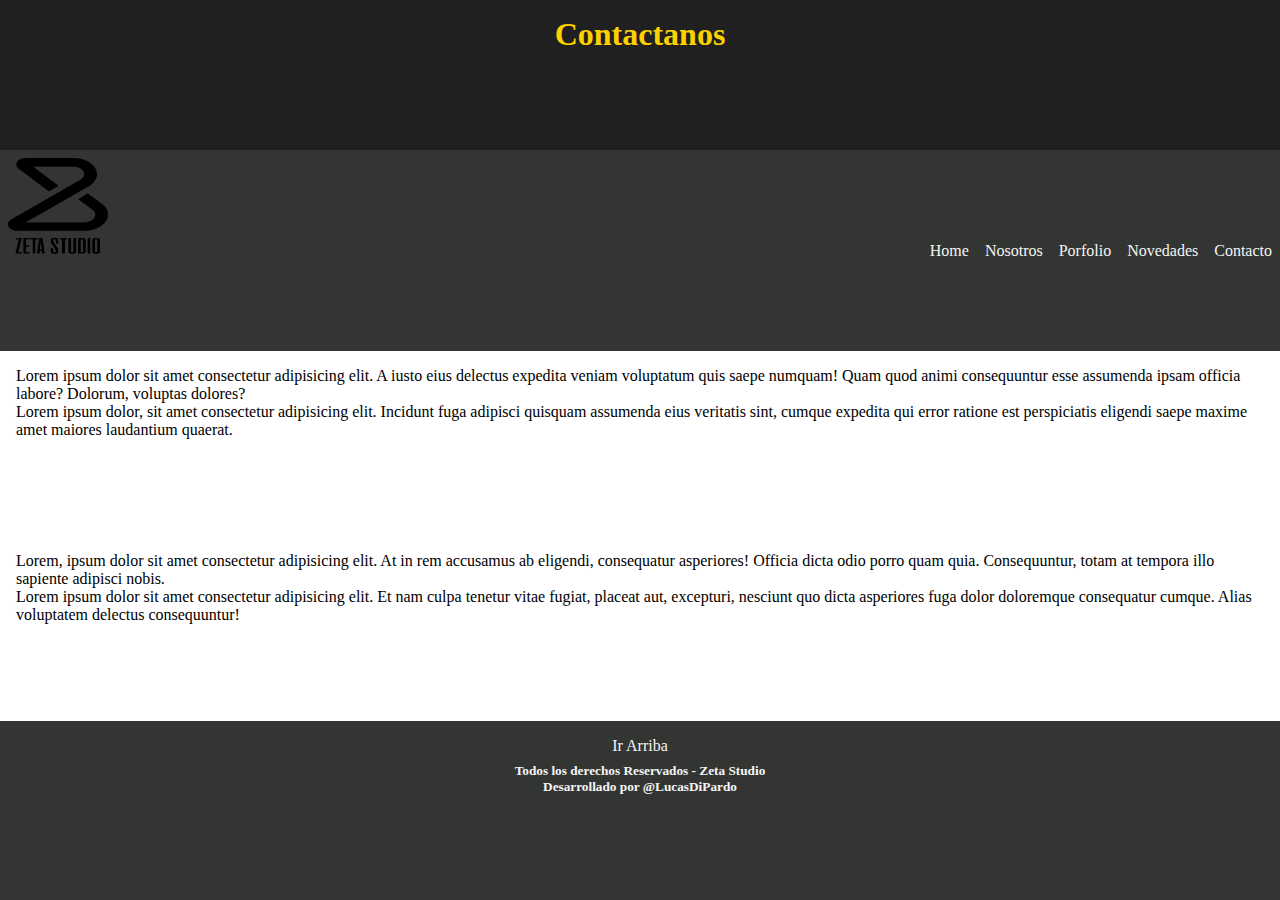
==== pages/contacto.html @ 5beca1e9 "Primer subida del proyecto con estructuras HTML y Grid" ====
<!DOCTYPE html>
<html lang="es">
<head>
    <meta charset="UTF-8">
    <meta http-equiv="X-UA-Compatible" content="IE=edge">
    <meta name="viewport" content="width=device-width, initial-scale=1.0">
    <title>Contacto | ZetaStudio</title>

    <!--Link Css-->
    <link rel="stylesheet" href="/css/main.css">

</head>
<body>
    <div class="container">
        <header class="c-header">
            <h1 class="c-tituloPagina">
                Contactanos
            </h1>
        </header>

        <nav class="c-nav">
            <div class="c-logo">
                <a href="/index.html">
                    <img src="/img/Logotipo.png" alt="LogoPagina" width="100" height="100">
                </a>
            </div>
            <div class="c-itemNav">
                <ul>
                    <li>
                        <a class="c-linkNav" href="/index.html">
                            Home
                        </a>
                    </li>
                    <li>
                        <a class="c-linkNav" href="nosotros.html">
                            Nosotros
                        </a>
                    </li>
                    <li>
                        <a class="c-linkNav" href="portfolio.html">
                            Porfolio
                        </a>
                    </li>
                    <li>
                        <a class="c-linkNav" href="novedades.html">
                            Novedades
                        </a>
                    </li>
                    <li>
                        <a class="c-linkNav" href="contacto.html">
                            Contacto
                        </a>
                    </li>
                </ul>
            </div>
        </nav>

        <main class="c-main">
            <p>
                Lorem ipsum dolor sit amet consectetur adipisicing elit. A iusto eius delectus expedita veniam voluptatum quis saepe numquam! Quam quod animi consequuntur esse assumenda ipsam officia labore? Dolorum, voluptas dolores?
            </p>
            <p>
                Lorem ipsum dolor, sit amet consectetur adipisicing elit. Incidunt fuga adipisci quisquam assumenda eius veritatis sint, cumque expedita qui error ratione est perspiciatis eligendi saepe maxime amet maiores laudantium quaerat.
            </p>
        </main>

        <aside class="c-aside">
            <p>
                Lorem, ipsum dolor sit amet consectetur adipisicing elit. At in rem accusamus ab eligendi, consequatur asperiores! Officia dicta odio porro quam quia. Consequuntur, totam at tempora illo sapiente adipisci nobis.
            </p>
            <p>
                Lorem ipsum dolor sit amet consectetur adipisicing elit. Et nam culpa tenetur vitae fugiat, placeat aut, excepturi, nesciunt quo dicta asperiores fuga dolor doloremque consequatur cumque. Alias voluptatem delectus consequuntur!
            </p>
        </aside>

        <footer class="c-footer">
            <div>
                <a href="#irArriba" class="c-botonArriba">
                    Ir Arriba
                </a>
            </div>
            <h5 class="c-derechosReservados">            
                    Todos los derechos Reservados - Zeta Studio 
                    <br>
                    Desarrollado por @LucasDiPardo             
            </h5>
        </footer>
    </div>
    
</body>
</html>
---- css/main.css ----
/* Reset - Va siempre */
*{
    margin: 0;
    padding: 0;
    box-sizing: border-box;
}

/*container GRID*/
.container{
    display: grid;
    height: 100vh;
    grid-template-areas:    "header"
                            "nav"
                            "main"
                            "aside"
                            "footer";
}

/*header*/
.c-header{
    background-color: #202020;
    grid-area: header;
}
.c-tituloPagina{
    color: #fdd100;
    padding: 1rem;
    text-align: center;
}

/*Barra Menu*/
.c-nav{
    grid-area: nav;
    background-color: #333533;
    display: flex;
    justify-content: space-between;
}
.c-logo{
    padding: .5rem;
}
.c-itemNav{
    display: flex;
    align-items: center;
}
.c-itemNav ul{
    display: flex;
    flex-flow: row nowrap;
}
.c-itemNav ul li{
    display: block;
    padding: 0.5rem;
}
.c-linkNav{
    text-decoration: none;
    color: #f5f5f5;
}
/*Main*/

.c-main{
    grid-area: main;
    padding: 1rem;
}

/*Aside*/

.c-aside{
    grid-area: aside;
    padding: 1rem;
}

/*Footer*/
.c-footer{
    grid-area: footer;
    display: flex;
    flex-flow: column nowrap;
    background-color: #333533;
    align-items: center;
    padding: 1rem;
}
.c-botonArriba{
    text-decoration: none;
    color: #f5f5f5;
}
.c-derechosReservados{
    color: #f5f5f5;
    text-align: center;
    padding: .5rem;
}
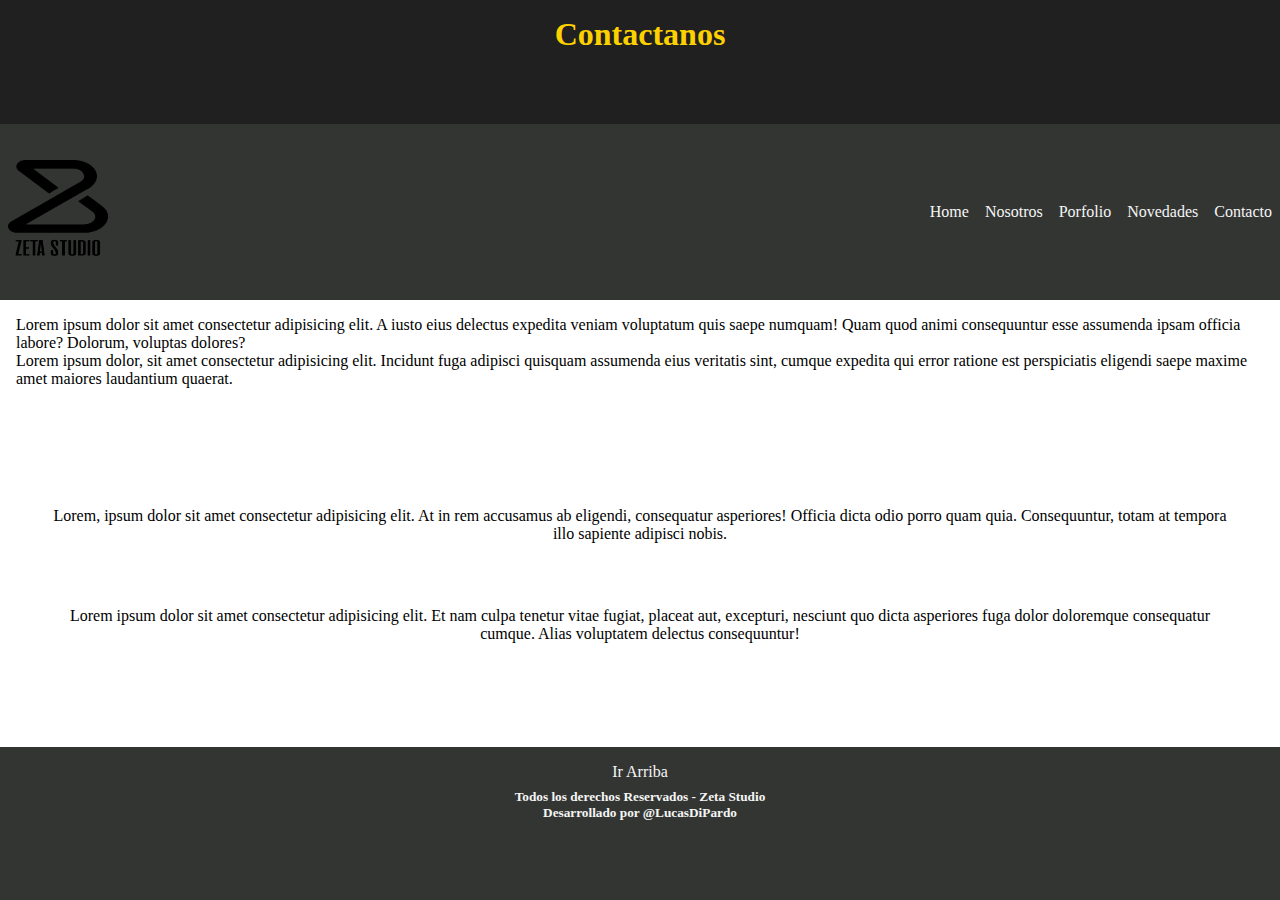
==== commit 3426eac6: "Modificaciones en todos los html de tamanios,bordes etc" ====
--- a/pages/contacto.html
+++ b/pages/contacto.html
@@ -6,6 +6,9 @@
     <meta name="viewport" content="width=device-width, initial-scale=1.0">
     <title>Contacto | ZetaStudio</title>
 
+    <!--Icono de la Pestaña-->
+    <link rel="shortcut icon" href="/img/Isologo.png">
+    
     <!--Link Css-->
     <link rel="stylesheet" href="/css/main.css">
 
--- a/css/main.css
+++ b/css/main.css
@@ -25,6 +25,7 @@
     color: #fdd100;
     padding: 1rem;
     text-align: center;
+    align-items: center;
 }
 
 /*Barra Menu*/
@@ -36,6 +37,7 @@
 }
 .c-logo{
     padding: .5rem;
+    align-self: center;
 }
 .c-itemNav{
     display: flex;
@@ -59,12 +61,36 @@
     grid-area: main;
     padding: 1rem;
 }
+.c-main section{
+    text-align: center;
+}
+.c-main section iframe{
+    max-height: 200px;
+    max-width: 350px;
+    margin: 1rem;
+}
+.c-fotosInicio{
+    display: flex;
+    flex-flow: column wrap;
+    justify-content: space-around;
+    align-items: center;
+    margin: 2rem;
+}
+.c-fotosInicio div img{
+    max-height: 500px;
+    max-width: 350px;
+    margin: 2rem;
+}
 
 /*Aside*/
 
 .c-aside{
     grid-area: aside;
     padding: 1rem;
+}
+.c-aside p{
+    text-align: center;
+    padding: 2rem;
 }
 
 /*Footer*/
@@ -86,5 +112,71 @@
     padding: .5rem;
 }
 
+/*Nosotros*/
 
+.c-contNosotros{
+    display: flex;
+    flex-flow: column nowrap;
+    align-items: center;
+}
+.c-contNosotros div img{
+    max-width: 100px;
+    max-height: 100px;
+    margin: 1rem;
+}
+.c-contNosotros div p{
+    padding: 2rem;
+    text-align: center;
+}
+.c-asideNosotros{
+    text-align: center;
+    padding: 2rem;
+}
 
+/*Portfolio*/
+
+.c-contPortfolio{
+    display: flex;
+    flex-flow: column nowrap;
+    align-items: center;
+}
+.c-imgPortfolio{
+    max-width: 300px;
+    max-height: 500px;
+    margin: 2rem;
+}
+.c-asidePortfolio{
+    text-align: center;
+    margin: 1rem;
+}
+
+/*Novedades*/
+
+.c-contNovedades{
+    display: flex;
+    flex-flow: column nowrap;
+    align-items: center;
+    justify-content: center;
+}
+
+.c-contNovedades div{
+    margin: 2rem;
+}
+
+.c-contNovedades div h3{
+    text-align: center;
+    margin: 1rem;
+}
+.c-contNovedades div p{
+    text-align: center;
+    margin: 1rem;
+}
+.c-videoNovedades1, .c-videoNovedades2, .c-videoNovedades3{
+    text-align: center;
+}
+.c-videoNovedades1 iframe, .c-videoNovedades2 iframe, .c-videoNovedades3 iframe {
+    max-height: 200px;
+    max-width: 350px;
+    margin: 1rem;
+}
+
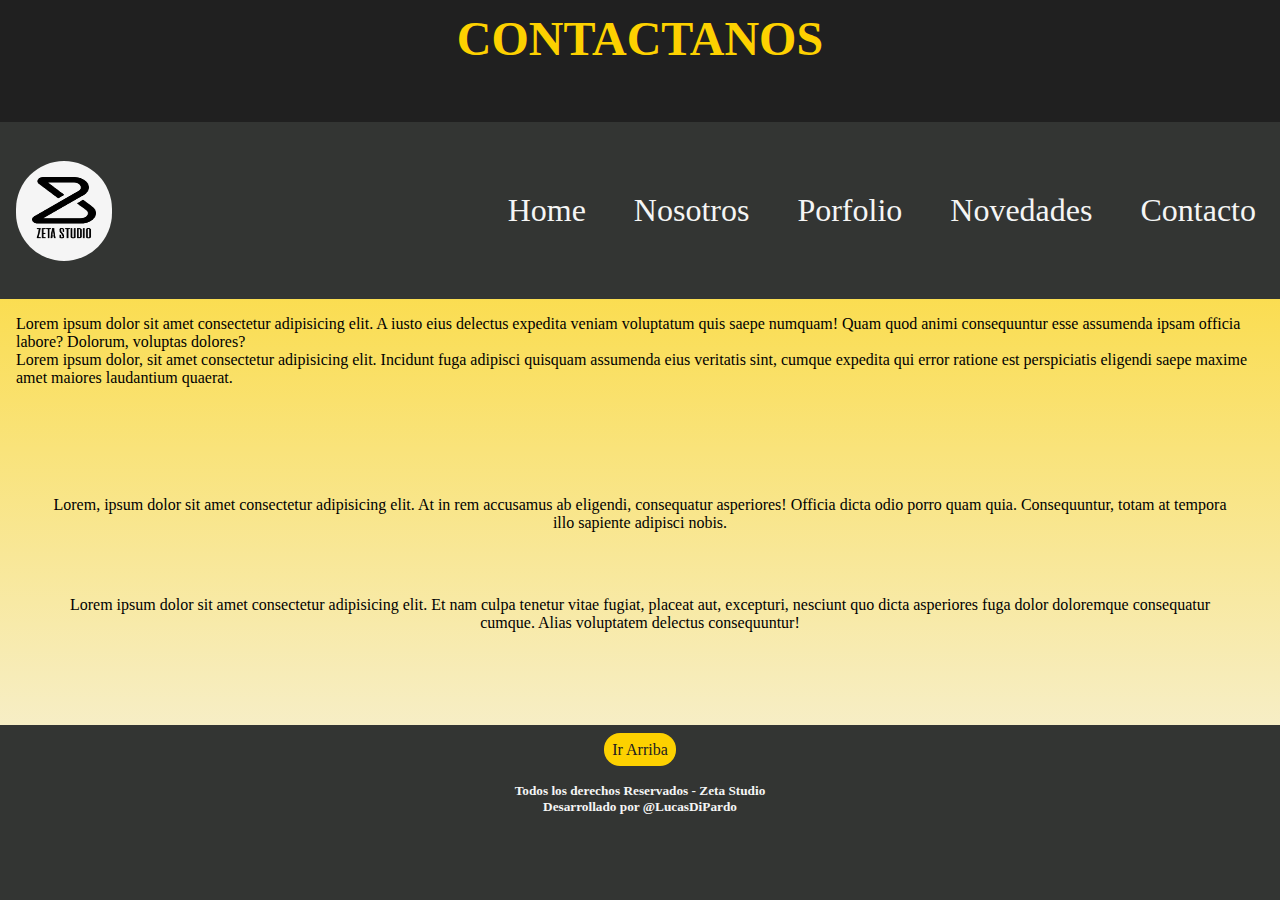
==== commit bdc86321: "animaciones home y nosotros en version web" ====
--- a/pages/contacto.html
+++ b/pages/contacto.html
@@ -14,7 +14,7 @@
 
 </head>
 <body>
-    <div class="container">
+    <div class="container" id="irArriba">
         <header class="c-header">
             <h1 class="c-tituloPagina">
                 Contactanos
--- a/css/main.css
+++ b/css/main.css
@@ -14,6 +14,12 @@
                             "main"
                             "aside"
                             "footer";
+    background: rgb(245,245,245);
+    background: -moz-linear-gradient(0deg, rgba(245,245,245,1) 0%, rgba(253,209,0,1) 100%);
+    background: -webkit-linear-gradient(0deg, rgba(245,245,245,1) 0%, rgba(253,209,0,1) 100%);
+    background: linear-gradient(0deg, rgba(245,245,245,1) 0%, rgba(253,209,0,1) 100%);
+    filter: progid:DXImageTransform.Microsoft.gradient(startColorstr="#f5f5f5",endColorstr="#fdd100",GradientType=1);
+    
 }
 
 /*header*/
@@ -23,9 +29,11 @@
 }
 .c-tituloPagina{
     color: #fdd100;
-    padding: 1rem;
-    text-align: center;
-    align-items: center;
+    padding: .7rem;
+    text-align: center;
+    align-items: center;
+    font-size: 1.5rem;
+    text-transform: uppercase;
 }
 
 /*Barra Menu*/
@@ -38,6 +46,13 @@
 .c-logo{
     padding: .5rem;
     align-self: center;
+    background-color: #f5f5f5;
+    border-radius: 1.8rem;
+    margin: 1rem;
+}
+.c-logo a img{
+    height: 3rem;
+    width: 3rem;
 }
 .c-itemNav{
     display: flex;
@@ -54,20 +69,22 @@
 .c-linkNav{
     text-decoration: none;
     color: #f5f5f5;
+    padding: 1rem;
+    border-radius: 1rem;
 }
 /*Main*/
 
 .c-main{
     grid-area: main;
-    padding: 1rem;
+    padding: 1rem;    
 }
 .c-main section{
     text-align: center;
 }
 .c-main section iframe{
-    max-height: 200px;
-    max-width: 350px;
-    margin: 1rem;
+    height: auto;
+    width: auto;
+    
 }
 .c-fotosInicio{
     display: flex;
@@ -77,9 +94,9 @@
     margin: 2rem;
 }
 .c-fotosInicio div img{
-    max-height: 500px;
-    max-width: 350px;
-    margin: 2rem;
+    height: 300px;
+    width: 200px;
+    margin: 1rem;
 }
 
 /*Aside*/
@@ -104,12 +121,16 @@
 }
 .c-botonArriba{
     text-decoration: none;
-    color: #f5f5f5;
+    color: #202020;
+    background-color: #fdd100;
+    padding: .5rem;
+    border-radius: 1rem;    
 }
 .c-derechosReservados{
     color: #f5f5f5;
     text-align: center;
     padding: .5rem;
+    margin: 1rem;
 }
 
 /*Nosotros*/
@@ -120,8 +141,8 @@
     align-items: center;
 }
 .c-contNosotros div img{
-    max-width: 100px;
-    max-height: 100px;
+    width: 100px;
+    height: 100px;
     margin: 1rem;
 }
 .c-contNosotros div p{
@@ -141,8 +162,8 @@
     align-items: center;
 }
 .c-imgPortfolio{
-    max-width: 300px;
-    max-height: 500px;
+    width: 300px;
+    height: 500px;
     margin: 2rem;
 }
 .c-asidePortfolio{
@@ -180,3 +201,100 @@
     margin: 1rem;
 }
 
+
+/*media queris para responsive (falta terminar)*/
+
+@media only screen and (min-width:800px){    
+    /*Home*/
+    .c-tituloPagina{
+        font-size: 2rem;
+    }
+    .c-logo{
+        border-radius: 3rem;
+    }
+    .c-logo a img{
+        height: 4rem;
+        width: 4rem;
+    }
+    .c-itemNav{
+        font-size: 1.5rem;
+    }
+    .c-main section iframe{
+        width: 550px;
+        height: 300px;
+        margin: 3rem;
+    }
+    .c-fotosInicio{
+        flex-flow: row nowrap;
+    }
+    .c-textoHome{
+        font-size: 1.5rem;
+        padding: 3rem;
+    }
+    .c-linkNav{
+        text-decoration: none;
+        color: #f5f5f5;
+        transition: .5s;
+    }
+    .c-linkNav:hover{
+        background-color: #fdd100;       
+        color: black;
+    }
+    /*main nosotros*/
+    .c-contNosotros{
+        flex-flow: row;
+        padding: 3rem;        
+    }
+    .c-contNosotros img{
+        transition: 2s;
+    }
+    .c-contNosotros img:hover {
+        transform: skewX(-20deg);
+    }
+    
+}
+
+@media only screen and (min-width:1000px){
+    .container{
+        height: 100vh;
+    }
+    .c-tituloPagina{
+        font-size: 5rem;
+    }
+    .c-tituloPagina{
+        font-size: 3rem;
+    }
+    .c-logo{
+        padding: 1rem;
+        transition: .3s;
+    }
+    .c-logo:hover{
+        box-shadow: #fdd100 5px 5px;
+    }
+    .c-itemNav{
+        font-size: 2rem;
+    }
+    .c-textoHome{
+        font-size: 3rem;
+    }
+    .c-main section iframe{
+        width: 750px;
+        height: 450px;
+        margin: 4rem;
+    }
+    
+    .c-main section div img{
+        width: 300px;
+        height: 550px;
+        transition: 1s;
+    }
+    .c-main section div img:hover{
+        transform: scale(0.8);
+    }
+
+    .c-botonArriba:hover{
+        box-shadow: #202020 2px 3px;
+        transition: .3s;
+    }
+    
+}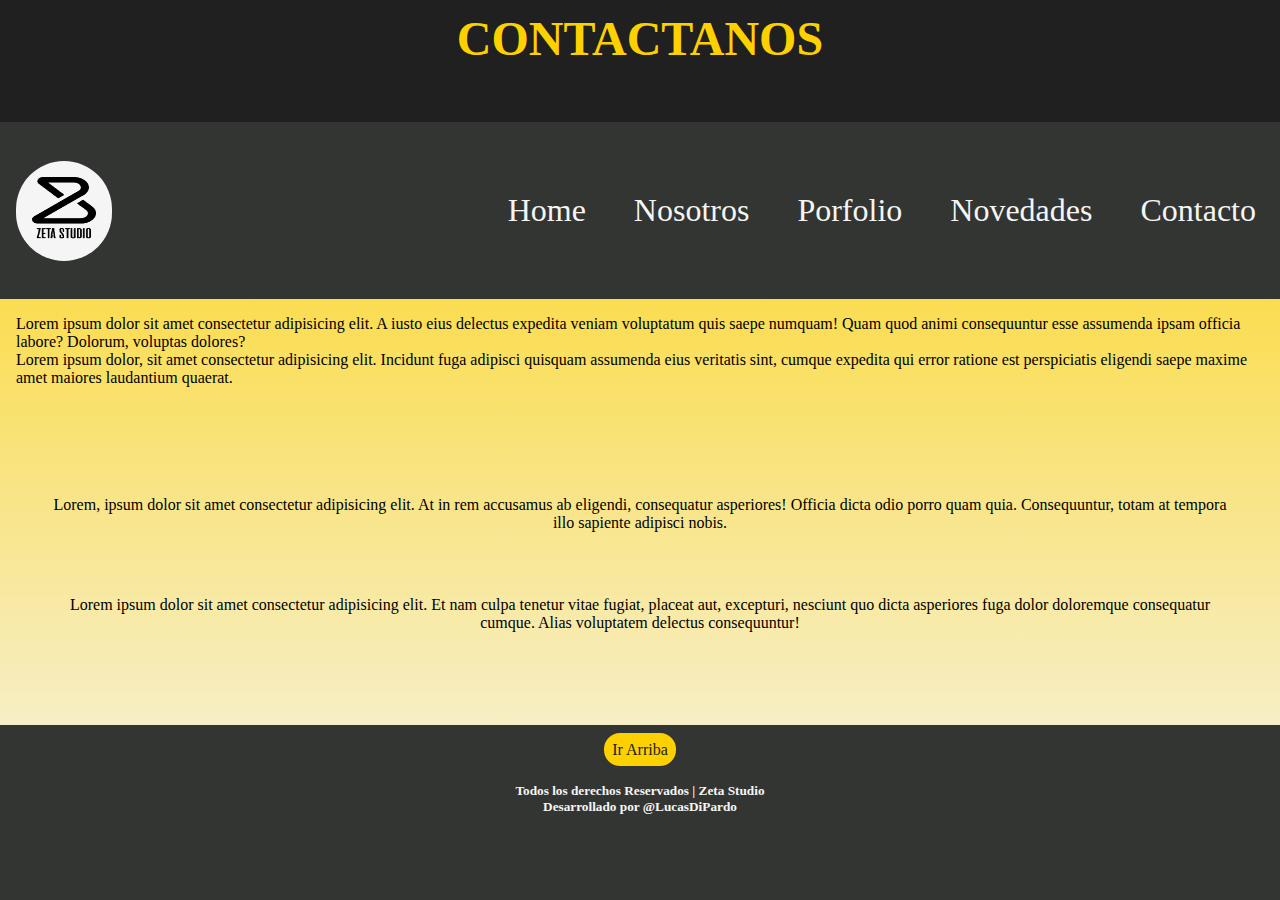
==== commit b406d5c6: "animaciones transiciones y transformaciones al index y nosotros" ====
--- a/pages/contacto.html
+++ b/pages/contacto.html
@@ -83,7 +83,7 @@
                 </a>
             </div>
             <h5 class="c-derechosReservados">            
-                    Todos los derechos Reservados - Zeta Studio 
+                    Todos los derechos Reservados | Zeta Studio 
                     <br>
                     Desarrollado por @LucasDiPardo             
             </h5>
--- a/css/main.css
+++ b/css/main.css
@@ -286,7 +286,7 @@
     .c-main section div img{
         width: 300px;
         height: 550px;
-        transition: 1s;
+        transition: .9s;
     }
     .c-main section div img:hover{
         transform: scale(0.8);
@@ -294,7 +294,6 @@
 
     .c-botonArriba:hover{
         box-shadow: #202020 2px 3px;
-        transition: .3s;
-    }
-    
+        transition: .4s;
+    }    
 }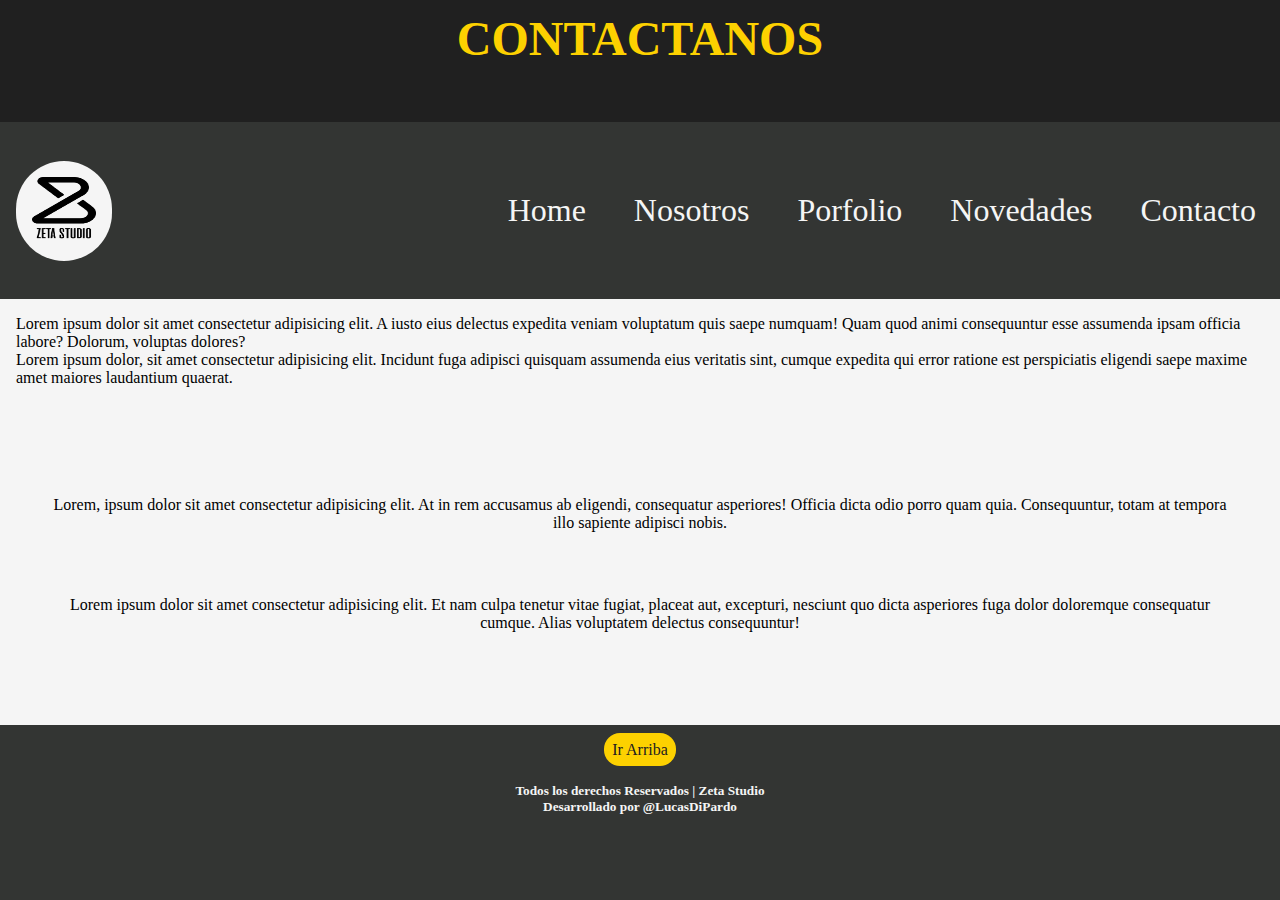
==== commit 9ec788a2: "modificaciones de rutas de imagenes y css" ====
--- a/pages/contacto.html
+++ b/pages/contacto.html
@@ -7,10 +7,10 @@
     <title>Contacto | ZetaStudio</title>
 
     <!--Icono de la Pestaña-->
-    <link rel="shortcut icon" href="/img/Isologo.png">
+    <link rel="shortcut icon" href="../img/Isologo.png">
     
     <!--Link Css-->
-    <link rel="stylesheet" href="/css/main.css">
+    <link rel="stylesheet" href="../css/main.css">
 
 </head>
 <body>
@@ -23,14 +23,14 @@
 
         <nav class="c-nav">
             <div class="c-logo">
-                <a href="/index.html">
-                    <img src="/img/Logotipo.png" alt="LogoPagina" width="100" height="100">
+                <a href="../index.html">
+                    <img src="../img/Logotipo.png" alt="LogoPagina" width="100" height="100">
                 </a>
             </div>
             <div class="c-itemNav">
                 <ul>
                     <li>
-                        <a class="c-linkNav" href="/index.html">
+                        <a class="c-linkNav" href="../index.html">
                             Home
                         </a>
                     </li>
--- a/css/main.css
+++ b/css/main.css
@@ -3,6 +3,10 @@
     margin: 0;
     padding: 0;
     box-sizing: border-box;
+
+}
+body{
+    background:#f5f5f5;
 }
 
 /*container GRID*/
@@ -14,12 +18,6 @@
                             "main"
                             "aside"
                             "footer";
-    background: rgb(245,245,245);
-    background: -moz-linear-gradient(0deg, rgba(245,245,245,1) 0%, rgba(253,209,0,1) 100%);
-    background: -webkit-linear-gradient(0deg, rgba(245,245,245,1) 0%, rgba(253,209,0,1) 100%);
-    background: linear-gradient(0deg, rgba(245,245,245,1) 0%, rgba(253,209,0,1) 100%);
-    filter: progid:DXImageTransform.Microsoft.gradient(startColorstr="#f5f5f5",endColorstr="#fdd100",GradientType=1);
-    
 }
 
 /*header*/
